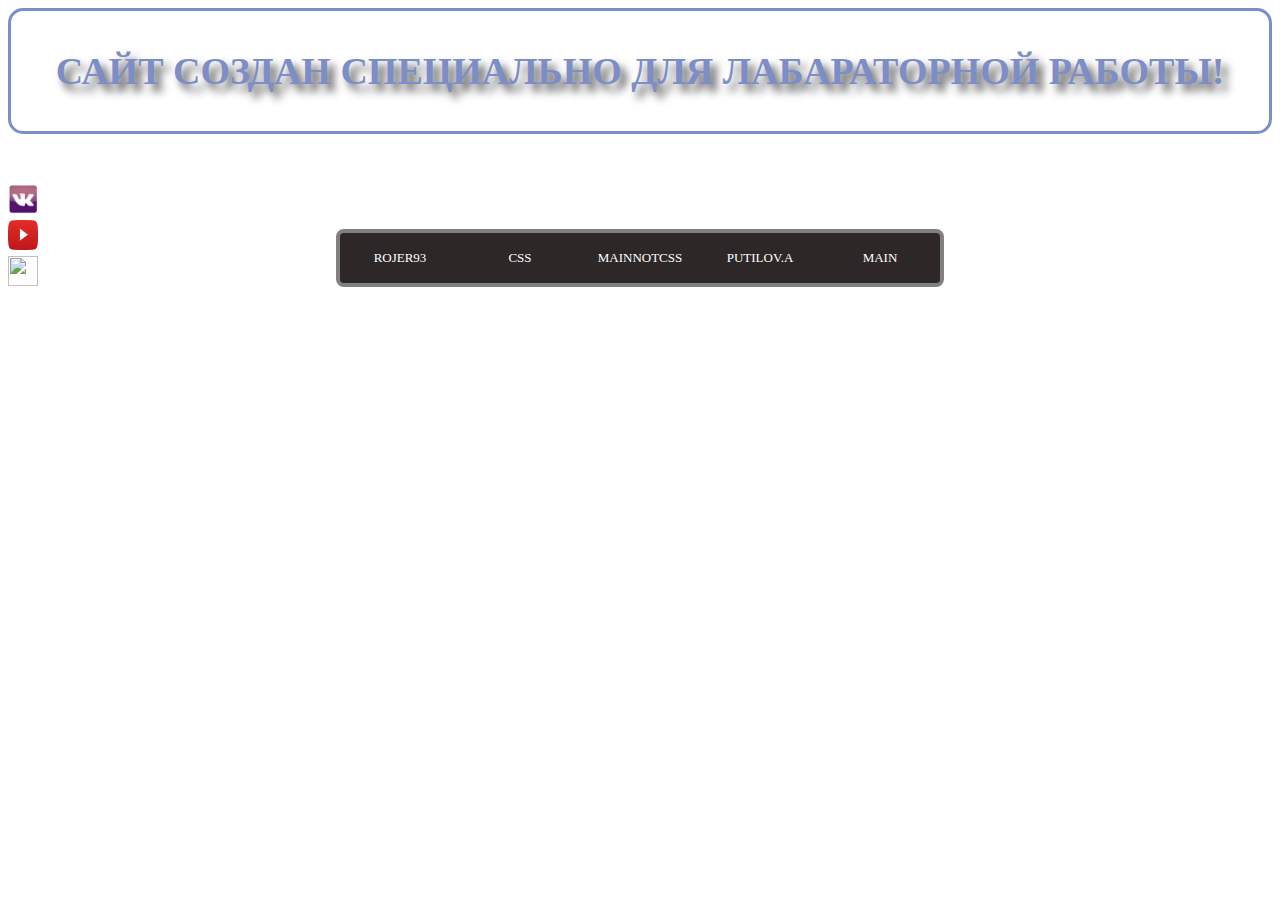
==== css.html @ c3a1d69b "Add files via upload" ====
<!DOCTYPE html>
<html>

<head>
  
  <title>Labaratorka.com</title>
    <link rel="stylesheet" href="super.css"> 
     <meta charset="utf-8">
      <link rel="icon" sizes="180x180" href="iconlupa.ico">
                          
</head>

  <body>

    <header class="header"> 

      <main>
        <!-- Заголовок сайта -->
      <h2 class="st"> 
     <p align="center"> 
       
       САЙТ СОЗДАН СПЕЦИАЛЬНО ДЛЯ ЛАБАРАТОРНОЙ РАБОТЫ!
       
     </p> 
      </h2>
         
        <!-- Иконки соц.сетей-->
<br>  
 
      <div class="fotopsotition">
     <a href="https://vk.com/feed"><img src="vk.png" class="gt" align="left" vspace="0" border="0" width="30" height="30"> </a>
     

      <br>
     <br> 
     <a href="https://www.youtube.com/"><img src="you.png" align="left" vspace="0" border="0" width="30" height="30"> </a>
     </br>
      </br>    


      <a href="https://www.instagram.com/"><img src="in.png" align="left" vspace="0" border="0" width="30" height="30"> </a>
       </div>
</br> 
            <!-- Меню сайта -->

          <div class="menunomer1">
           <nav>
             <a href="html.html">  Rojer93  </a>
             <a href="css.html">  CSS  </a>
             <a href="dontscc.html ">  mainnotcss  </a>
             <a href="#">  PUTILOV.A  </a>
             <a href="sait.html">  main  </a>
           </nav>
         </div>
 
  </header> 

   <div class="content"> </div>
---- super.css ----
/*  Главная страница */

/*  Заголовок страницы */

.st {
	 font-size: 38px; 
	 color: #465db0;
	 opacity: .7;
	 font-family: cursive;
	 margin-top:0px;
	 text-shadow: 6px 7px 8px #000;
	 text-align: center;
	 background-image: url(https://mir-s3-cdn-cf.behance.net/project_modules/1400/4c032e28008799.56e41b3bbd979.gif);
	 border-radius: 15px;
	 border: 3px solid #465db0;
	 background-repeat: no-repeat;
	 background-size: cover;

    }

/*  Фон страницы */

 html {
	  background-image: url(https://www.tokkoro.com/picsup/1364476-hexagon.jpg);
	  background-repeat: no-repeat;
	  background-position: center center;
	  background-attachment: fixed;
	  background-size: cover; 
      
      }
 
 /*  Основное содержание сайта */

	 .textsaita {
	 font-size: 18px;
	 color: #black;
	 font-family: cursive;
	 position: relative; left: 20% width: 80% ;
	 margin-top: 18pt; 
	 margin-right: 250pt;
	 margin-left: 250pt;
	 text-shadow: 6px 7px 8px #000;
	 text-align: left;
	 border-left: 4px solid #ff2b2b ; 
	 border-right: 4px solid #ff2b2b ;
	 border-top: 4px solid #ff2b2b ;
	 border-bottom: 4px solid #ff2b2b ;
	 border-collapse: collapse;
	 background-image: url(http://zabavnik.club/wp-content/uploads/background_html_21_16082149.png);
	 background-repeat: no-repeat;
	 background-size: cover;
	 border-radius: 5pt;
	 padding: 10px;
   
          }
 
.fotopsotition{
	 position: fixed;
}

.fotopsotition a:hover {

     font-size: 20px;
     
}

.zagolovok {
	 font-size: 24px;
	 color: #ed260c;
	 font-family: cursive;
	 margin-top: 100pt; 
	 margin-right: 250pt;
	 margin-left: 250pt;                                                               		
	 text-shadow: 6px 7px 8px #000;
	 text-align: left;
    
           }         

 .fotonumber1 {
   

	float: left;
	color: #ff2b2b ;

	
     }

 .fotonumber2 {

    float: right;
    color: #ff2b2b ;

    }

.rolik13 {

 margin-left: 250pt;

          }
 
 /*  Начало кривого меню */
 
 .menunomer1 {
    
	margin: 27px auto 0;
	height: 50px;
	background-color: #2e2728;
	border-radius: 8px;
	font-size: 0;
	border: 4px solid gray;
	max-width: 600px;
	max-height: 400px;
}

 .menunomer1 a {
	
	line-height: 50px;
	height: 100%;
	font-size: 13px;
	display: inline-block;
	text-decoration: none;
	text-transform: uppercase;
	text-align: center;
	color: white;
	font-family: mv boli;
	margin-left: 0;
	
}

a:nth-child(1) {
	width: 120px;
}
	
a:nth-child(2) {
	width: 120px;
}

a:nth-child(3) {
	width: 120px;
}

a:nth-child(4) {
	width: 120px;
}

a:nth-child(5) {
	width: 120px;
}
	
.menunomer1 a:hover {
	background-image: url(http://effects1.ru/Fon/fon_animacija/bljostki/1/2-fon_solnechnyj_svet-400.gif);
    transition: 1s;
    font-size: 16px;
    color: red;

}

.podvalsaita1 {
  
	  text-align: center;
	  text-transform: uppercase;
	  font-family: algerian;
	  color: ;
	
}

 /*  Страница Rojer 93  */

.nerabichicss {
	    
	    background-image: url(http://data18.i.gallery.ru/albums/gallery/301351-5dc20-51520083-m750x740-ub7bc9.jpg);
		margin-top: 100pt;
		text-align: center;
		font-family: cursive;
		font-size: 20pt;
		margin-left: 240pt;
		margin-right: 240pt;
		border-radius: 25pt;
		text-shadow: 4px 5px 6px #000000;
		border: 3px solid gray;
		background-repeat: no-repeat;
		background-size: cover;

}

.krasota {

	color:red;

}

.nerabichicss a {

			text-transform: uppercase;
			text-decoration: none;
			background-color: white;
			border-radius: 7px;
			font-size: 25pt;
			font-family: calibri;
			color: black;
			text-shadow: none;

}	

.nerabichicss a:hover {

		    
			color: red;
			border: 2px solid black;
			transform: .3s;
}

.notext {

            color: transparent;

}			

 /*  Страница про CSS xD  */
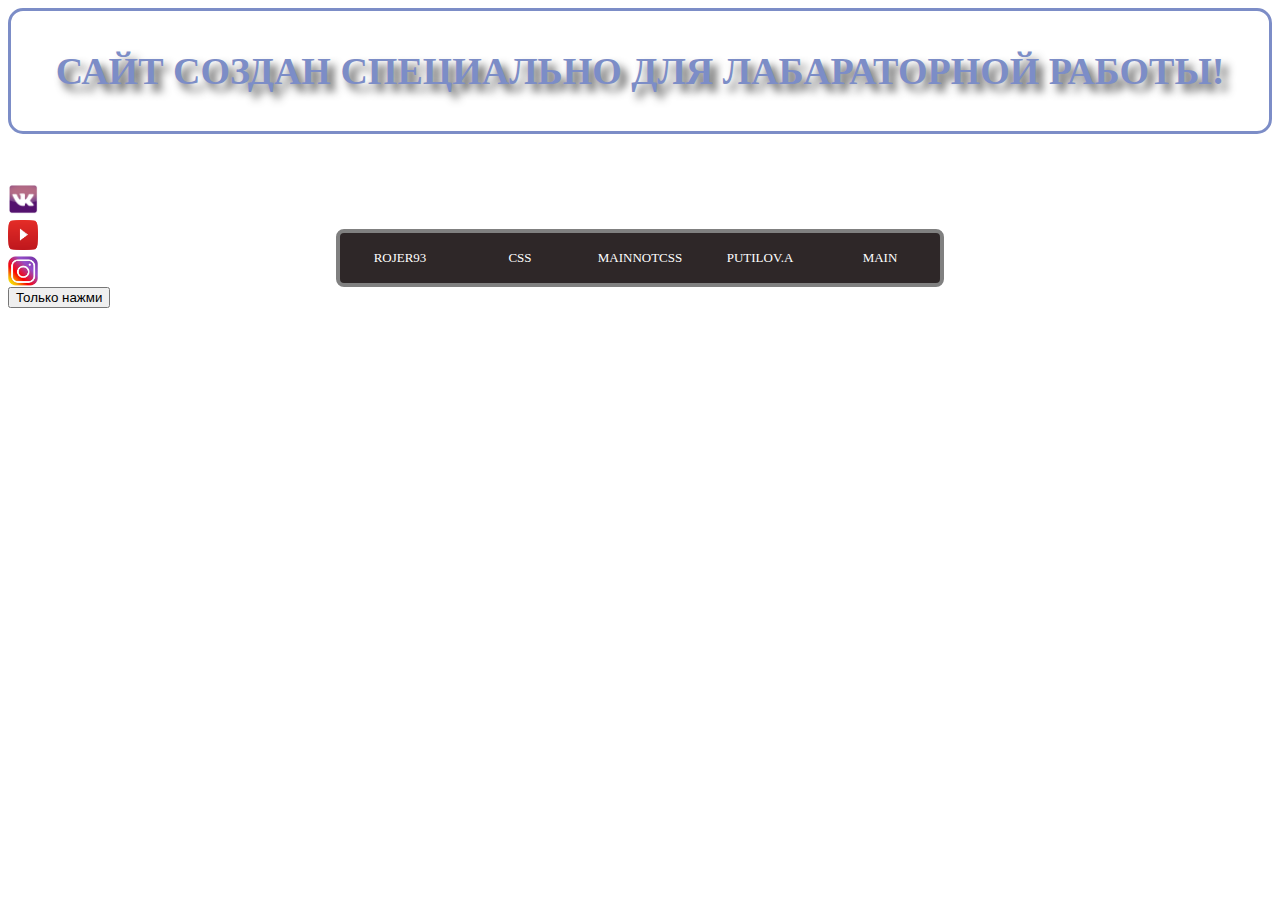
==== commit 474b3169: "Update css.html" ====
--- a/css.html
+++ b/css.html
@@ -7,6 +7,7 @@
     <link rel="stylesheet" href="super.css"> 
      <meta charset="utf-8">
       <link rel="icon" sizes="180x180" href="iconlupa.ico">
+       <script src="knopka.js" defer></script>
                           
 </head>
 
@@ -38,7 +39,7 @@
       </br>    
 
 
-      <a href="https://www.instagram.com/"><img src="in.png" align="left" vspace="0" border="0" width="30" height="30"> </a>
+      <a href="https://www.instagram.com/"><img src="in.jpg" align="left" vspace="0" border="0" width="30" height="30"> </a>
        </div>
 </br> 
             <!-- Меню сайта -->
@@ -56,4 +57,6 @@
   </header> 
 
    <div class="content"> </div>
+ 
+    <button class = "baton" >Только нажми</button>
 
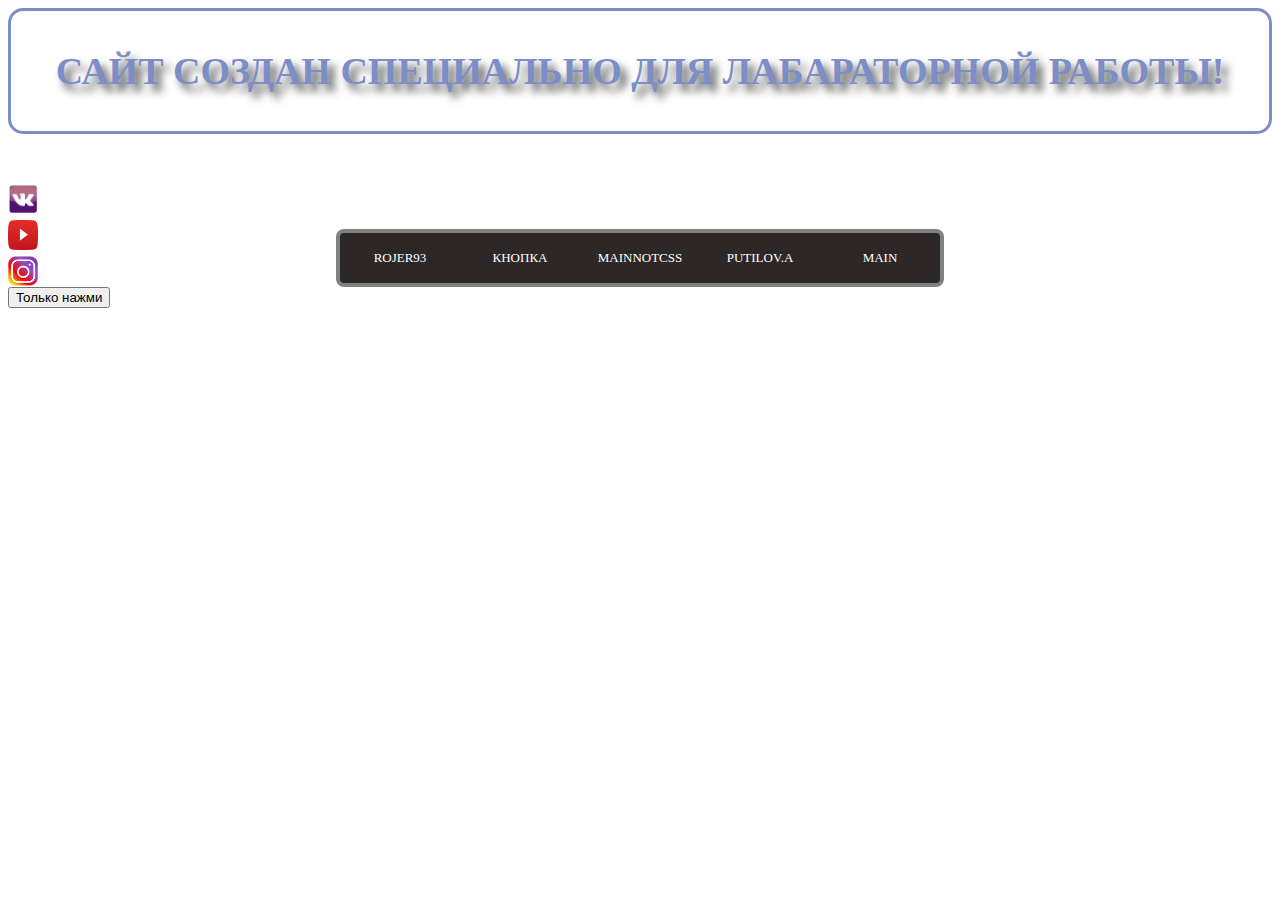
==== commit 4c66d7f6: "Update css.html" ====
--- a/css.html
+++ b/css.html
@@ -47,7 +47,7 @@
           <div class="menunomer1">
            <nav>
              <a href="html.html">  Rojer93  </a>
-             <a href="css.html">  CSS  </a>
+             <a href="css.html">  Кнопка  </a>
              <a href="dontscc.html ">  mainnotcss  </a>
              <a href="#">  PUTILOV.A  </a>
              <a href="sait.html">  main  </a>
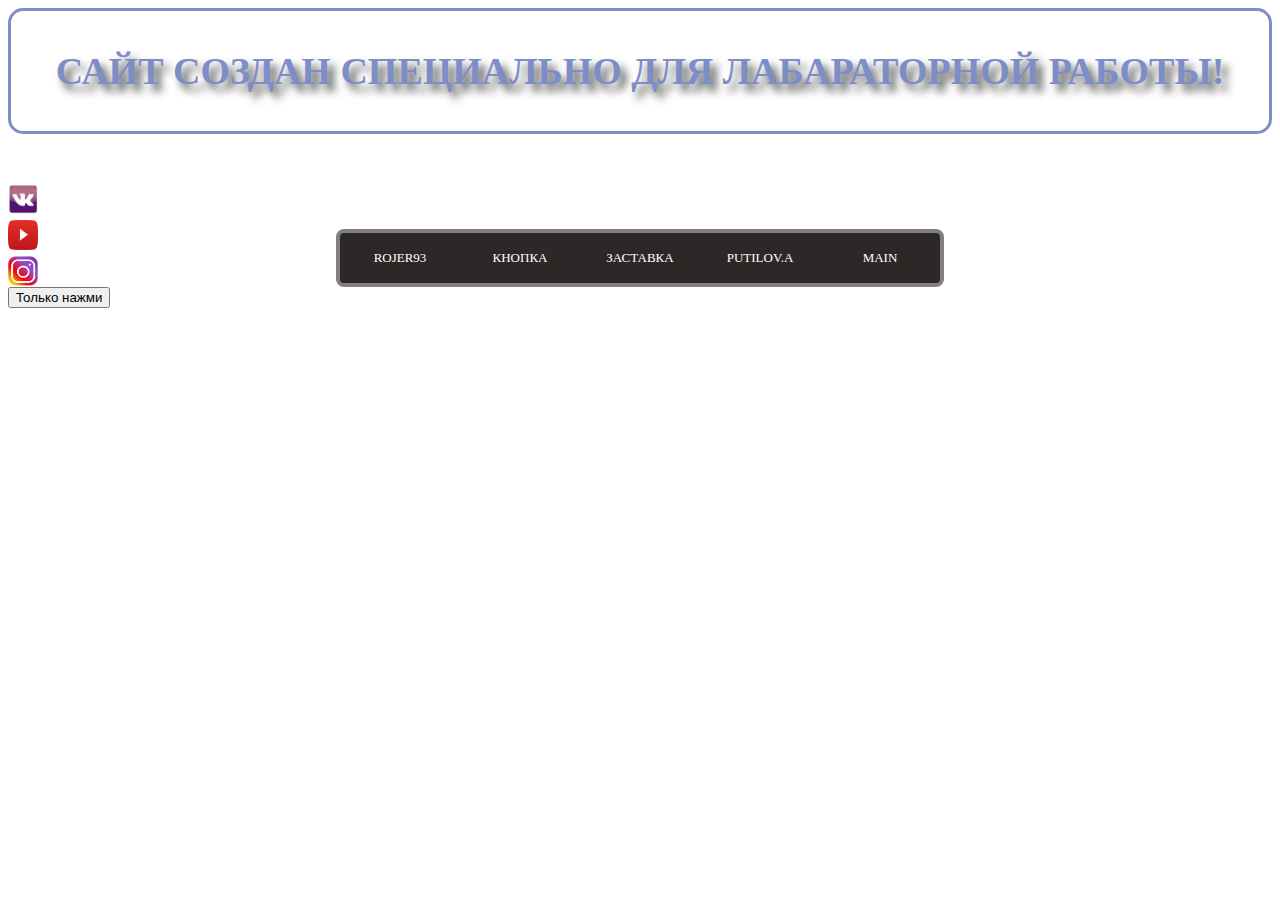
==== commit d689578a: "Update css.html" ====
--- a/css.html
+++ b/css.html
@@ -48,7 +48,7 @@
            <nav>
              <a href="html.html">  Rojer93  </a>
              <a href="css.html">  Кнопка  </a>
-             <a href="dontscc.html ">  mainnotcss  </a>
+             <a href="dontscc.html ">  Заставка  </a>
              <a href="#">  PUTILOV.A  </a>
              <a href="sait.html">  main  </a>
            </nav>
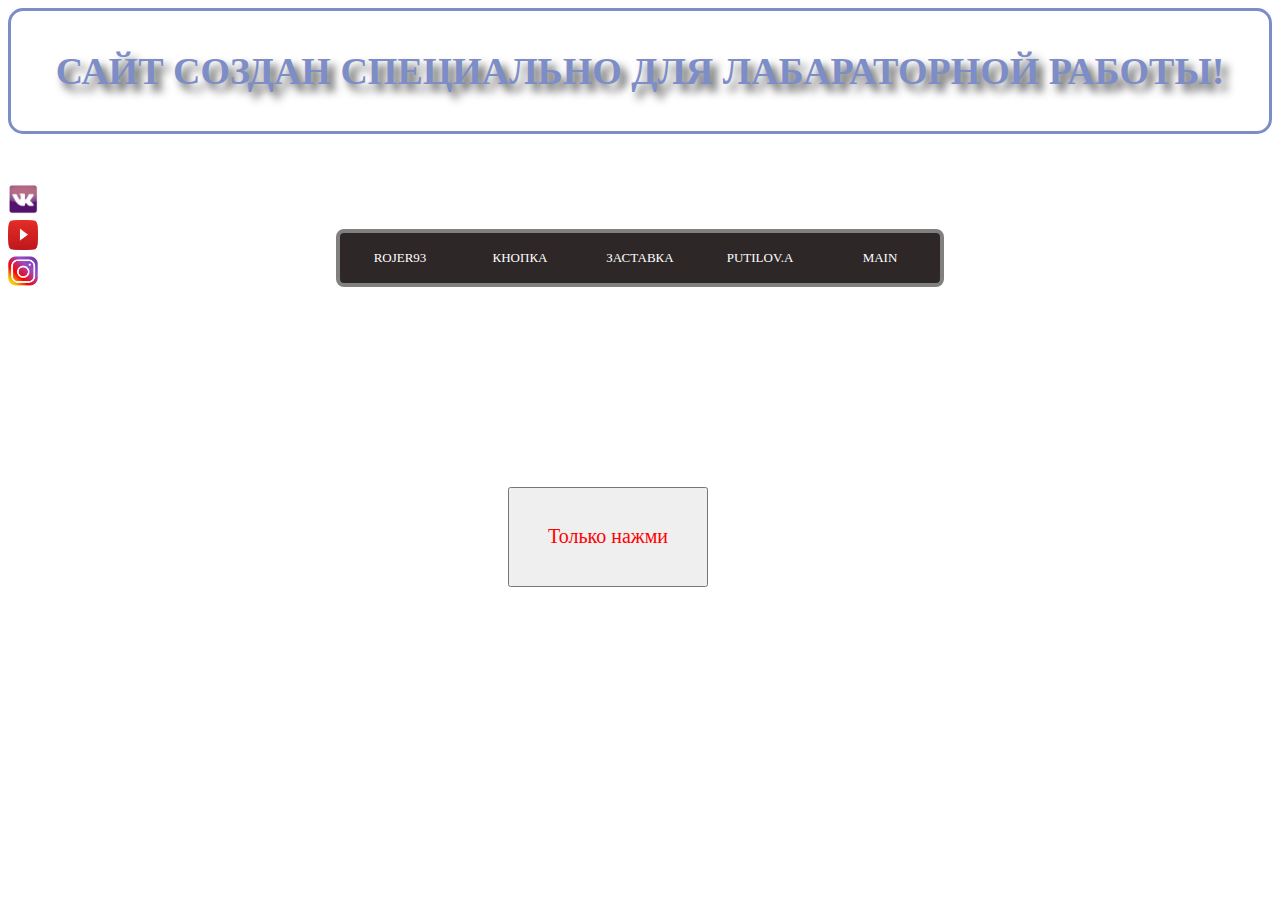
==== commit db0b195f: "Update css.html" ====
--- a/css.html
+++ b/css.html
@@ -50,7 +50,7 @@
              <a href="css.html">  Кнопка  </a>
              <a href="dontscc.html ">  Заставка  </a>
              <a href="#">  PUTILOV.A  </a>
-             <a href="sait.html">  main  </a>
+             <a href="index.html">  main  </a>
            </nav>
          </div>
  
--- a/super.css
+++ b/super.css
@@ -216,7 +216,20 @@
 
 }			
 
- /*  Страница про CSS xD  */
-
-
-			+ /*  Кнопка CSS xD  */
+
+ .baton {
+
+height: 100px;
+width: 200px;
+text-align: center;
+margin-left: 500px;
+margin-top: 200px;
+color: red;
+font-size: 20px;
+font-family: cursive;
+
+}
+
+
+			
